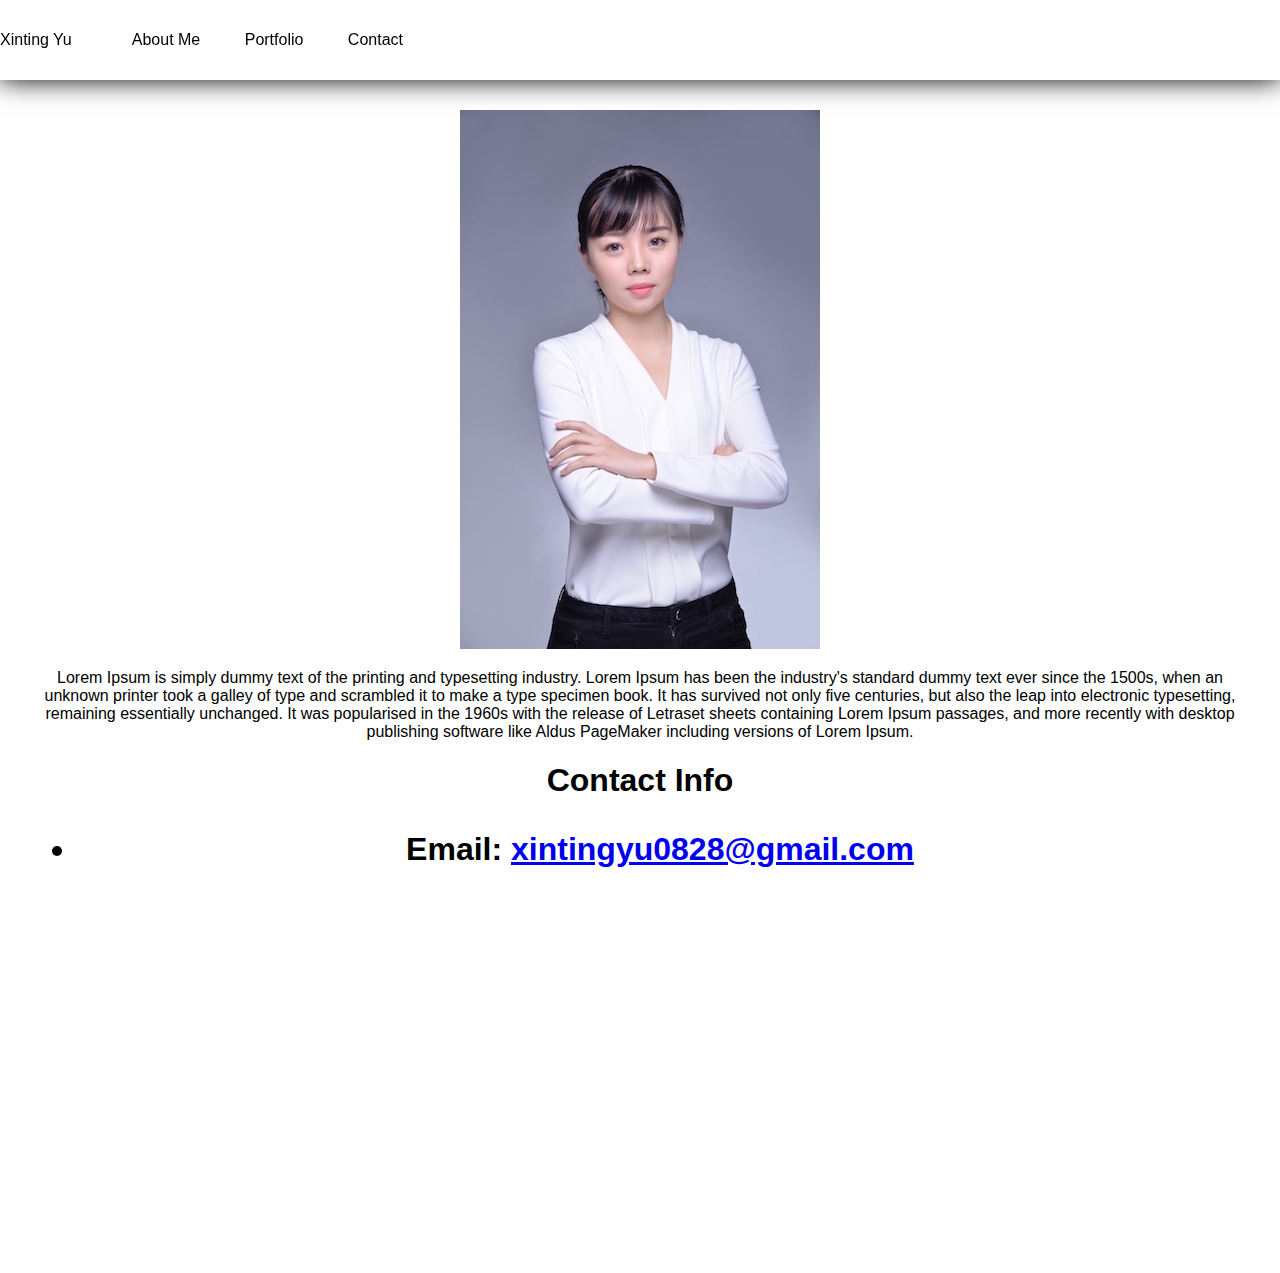
==== index.html @ cea55902 "first" ====
<!DOCTYPE html>
<html>

<head>


    <meta charset="utf-8" />
    <meta http-equiv="X-UA-Compatible" content="IE=edge">
    <title>Xinting Yu
    </title>
    <meta name="viewport" content="width=device-width, initial-scale=1">
    <link rel="stylesheet" href="index.css" />
    <script src="main.js"></script>


</head>

<body>
    <header>

        <nav class="navbar navbar-dark bg-dark">
            <span class="navbar-brand mb-1 h1">Xinting Yu</span>
        </nav>
        <div class="collapse navbar-collapse" id="bs-example-navbar-collapse-1">
            <ul class="nav navbar-nav navbar-right">
                <li><a href="index.html">About Me</a></li>
                <li><a href="portfolio.html">Portfolio</a></li>
                <li><a href="contact.html">Contact</a></li>
            </ul>
        </div>
        </div>
        </nav>

    </header>

    <div class="container">

        <section id="pic">
            <img src="IMG_work portfolio .jpg" id="bio-image">


        </section>

        <section id="words">
            <p>Lorem Ipsum is simply dummy text of the printing and typesetting industry. Lorem Ipsum has been the industry's standard dummy text ever since the 1500s, when an unknown printer took a galley of type and scrambled it to make a type specimen
                book. It has survived not only five centuries, but also the leap into electronic typesetting, remaining essentially unchanged. It was popularised in the 1960s with the release of Letraset sheets containing Lorem Ipsum passages, and more
                recently with desktop publishing software like Aldus PageMaker including versions of Lorem Ipsum.</p>

        </section>

        <h1>Contact Info
            <h1>

                <ul>
                    <li><strong>Email:</strong> <a href="#">xintingyu0828@gmail.com</a></li>
                </ul>

                </section>

    </div>

</body>

</html>
---- index.css ----
body {
    height: 125vh;
    background-image: url();
    background-size: cover;
    font-family: sans-serif;
    margin-top: 80px;
    padding: 30px;
    text-align: center;
}

main {
    color: white;
}

header {
    background-color: white;
    position: fixed;
    top: 0;
    left: 0;
    right: 0;
    height: 80px;
    display: flex;
    align-items: center;
    box-shadow: 0 0 25px 0 black;
}

header * {
    display: inline;
}

header li {
    margin: 20px;
}

header li a {
    color: black;
    text-decoration: none;
}
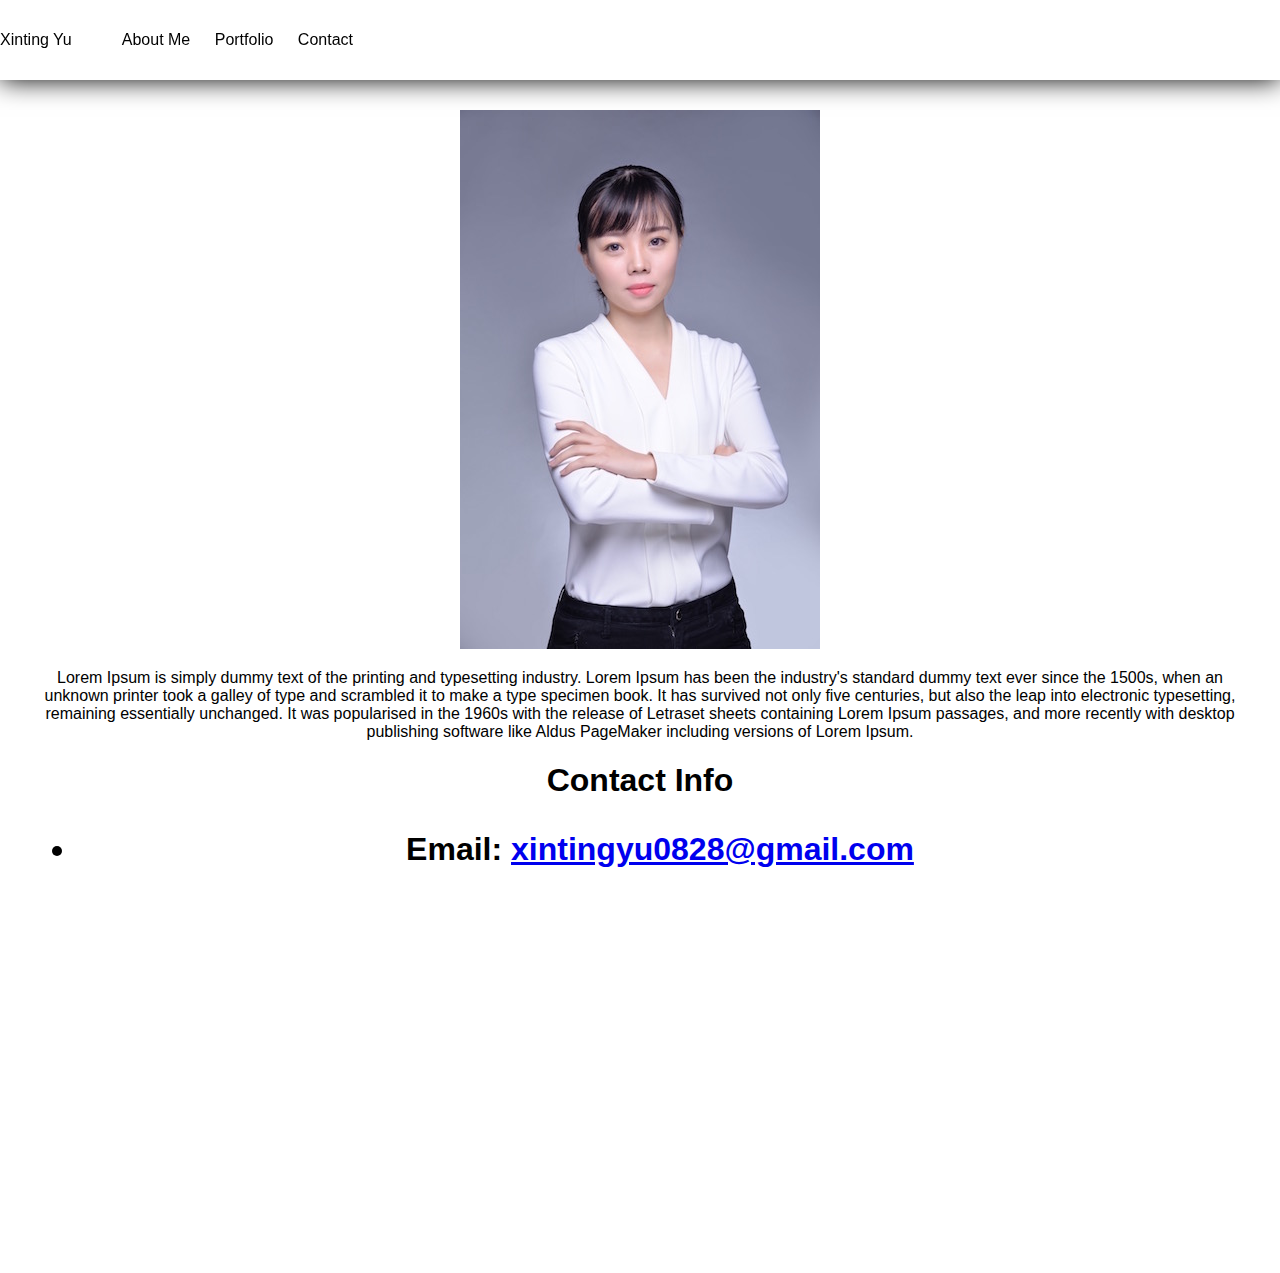
==== commit 7117085a: "addproject" ====
--- a/index.html
+++ b/index.html
@@ -18,8 +18,8 @@
 <body>
     <header>
 
-        <nav class="navbar navbar-dark bg-dark">
-            <span class="navbar-brand mb-1 h1">Xinting Yu</span>
+        <nav class="navbar">
+            <span class="navbarh1">Xinting Yu</span>
         </nav>
         <div class="collapse navbar-collapse" id="bs-example-navbar-collapse-1">
             <ul class="nav navbar-nav navbar-right">
@@ -48,14 +48,15 @@
 
         </section>
 
-        <h1>Contact Info
-            <h1>
+        <section id="contact info">
+            <h1>Contact Info
+                <h1>
 
-                <ul>
-                    <li><strong>Email:</strong> <a href="#">xintingyu0828@gmail.com</a></li>
-                </ul>
+                    <ul>
+                        <li><strong>Email:</strong> <a href="#">xintingyu0828@gmail.com</a></li>
+                    </ul>
 
-                </section>
+        </section>
 
     </div>
 
--- a/index.css
+++ b/index.css
@@ -1,11 +1,11 @@
 body {
     height: 125vh;
-    background-image: url();
     background-size: cover;
     font-family: sans-serif;
     margin-top: 80px;
     padding: 30px;
     text-align: center;
+    font-size: medium
 }
 
 main {
@@ -29,10 +29,24 @@
 }
 
 header li {
-    margin: 20px;
+    margin: 10px;
 }
 
 header li a {
     color: black;
     text-decoration: none;
+}
+
+#contact info {
+    font-size: medium
+}
+
+
+/*media queries*/
+
+@media(max-width:750px) {
+    header,
+    .container,
+    header nav,
+    header nav li h1 ul li;
 }